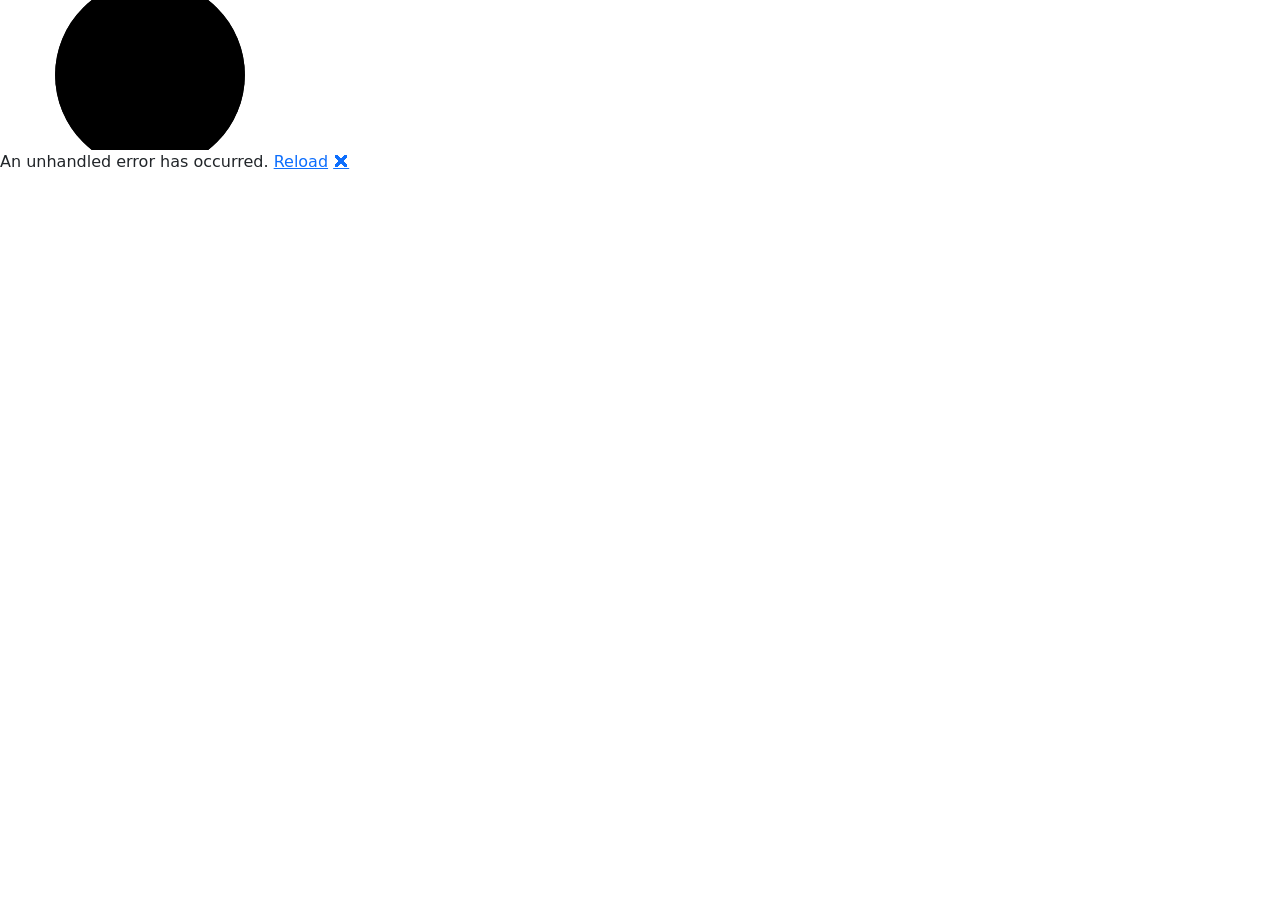
==== misas-thai-street-cuisine-2.0/wwwroot/index.html @ e7f3c505 "Fix Square.js script URL to use the correct endpoint" ====
<!DOCTYPE html>
<html lang="en">

<head>
    <meta charset="utf-8" />
    <meta name="viewport" content="width=device-width, initial-scale=1.0" />
    <title>Misa's Thai Street Cuisine</title>
    <base href="/" />
    <link rel="stylesheet" href="css/app.css" />
    <link href="misas-thai-street-cuisine-2.0.styles.css" rel="stylesheet" />
    <link rel="icon" type="image/png" href="favicon.png" />
    <link rel="preconnect" href="https://fonts.googleapis.com" />
    <link rel="preconnect" href="https://fonts.gstatic.com" crossorigin />
    <link href="https://fonts.googleapis.com/css2?family=Rock+Salt&display=swap" rel="stylesheet" />
    <link rel="stylesheet" href="https://cdnjs.cloudflare.com/ajax/libs/font-awesome/6.5.1/css/all.min.css" integrity="sha512-DTOQO9RWCH3ppGqcWaEA1BIZOC6xxalwEsw9c2QQeAIftl+Vegovlnee1c9QX4TctnWMn13TZye+giMm8e2LwA==" crossorigin="anonymous" referrerpolicy="no-referrer" />
    <link href="/css/Fonts/Amerika/Amerika.css" rel="stylesheet"/>
    <link href="/css/Fonts/Shangri La/Shangri La.css" rel="stylesheet" />
    <link href="https://fonts.googleapis.com/css?family=Roboto:300,400,500,700&display=swap" rel="stylesheet" />
    <link href="https://cdn.jsdelivr.net/npm/bootstrap@5.3.3/dist/css/bootstrap.min.css" rel="stylesheet" integrity="sha384-QWTKZyjpPEjISv5WaRU9OFeRpok6YctnYmDr5pNlyT2bRjXh0JMhjY6hW+ALEwIH" crossorigin="anonymous">
    <link href="_content/MudBlazor/MudBlazor.min.css" rel="stylesheet" />

</head>

<body>
    <div id="app">
        <svg class="loading-progress">
            <circle r="40%" cx="50%" cy="50%" />
            <circle r="40%" cx="50%" cy="50%" />
        </svg>
        <div class="loading-progress-text"></div>
    </div>

    <div id="blazor-error-ui">
        An unhandled error has occurred.
        <a href="" class="reload">Reload</a>
        <a class="dismiss">🗙</a>
    </div>
    
    <script src="https://cdn.jsdelivr.net/npm/bootstrap@5.3.8/dist/js/bootstrap.bundle.min.js" integrity="sha384-FKyoEForCGlyvwx9Hj09JcYn3nv7wiPVlz7YYwJrWVcXK/BmnVDxM+D2scQbITxI" crossorigin="anonymous"></script>
    <script src="_content/MudBlazor/MudBlazor.min.js"></script>
    <script src="https://web.squarecdn.com/v1/square.js"></script>
    <!-- Google Maps will be loaded dynamically -->
    
    <script src="js/squarePayments.js"></script>
    <script src="js/googleMapInterop.js"></script>
    <script src="js/googleMapsLoader.js"></script>
    <script src="js/cartStorage.js"></script>
    <script src="js/site.js"></script>
    <script src="js/headerShrink.js"></script>
    <script src="_framework/blazor.webassembly.js"></script>
</body>

</html>
---- misas-thai-street-cuisine-2.0/wwwroot/css/app.css ----
.delivery-input#zipcode {
    min-width: 90px !important;
    width: 110px !important;
}
/* ...existing code... */

.delivery-input {
    font-size: 1rem ;
    padding: 0.5em 1rem ;
    border-radius: 8px ;
    border: 1.5px solid #e0e0e0 ;
    min-width: 100px ;
    background: #f8f9fa ;
    box-shadow: 0 1px 6px #0001 ;
    transition: border 0.2s, box-shadow 0.2s, background 0.2s ;
    outline: none ;
}
.delivery-input:focus {
    border: 1.5px solid #ee6900 ;
    background: #fff ;
    box-shadow: 0 2px 12px #ee690033 ;
}

.invalid {
    outline: 1px solid red;
}

.validation-message {
    color: red;
}

#blazor-error-ui {
    background: lightyellow;
    bottom: 0;
    box-shadow: 0 -1px 2px rgba(0, 0, 0, 0.2);
    display: none;
    left: 0;
    padding: 0.6rem 1.25rem 0.7rem 1.25rem;
    position: fixed;
    width: 100%;
    z-index: 1000;
}

    #blazor-error-ui .dismiss {
        cursor: pointer;
        position: absolute;
        right: 0.75rem;
        top: 0.5rem;
    }

.blazor-error-boundary {
    background: url([data-uri]) no-repeat 1rem/1.8rem, #b32121;
    padding: 1rem 1rem 1rem 3.7rem;
    color: white;
}

    .blazor-error-boundary::after {
        content: "An error has occurred."
    }

.loading-progress {
    position: relative;
    display: block;
    width: 8rem;
    height: 8rem;
    margin: 20vh auto 1rem auto;
}

    .loading-progress circle {
        fill: none;
        stroke: #e0e0e0;
        stroke-width: 0.6rem;
        transform-origin: 50% 50%;
        transform: rotate(-90deg);
    }

        .loading-progress circle:last-child {
            stroke: #1b6ec2;
            stroke-dasharray: calc(3.141 * var(--blazor-load-percentage, 0%) * 0.8), 500%;
            transition: stroke-dasharray 0.05s ease-in-out;
        }

.loading-progress-text {
    position: absolute;
    text-align: center;
    font-weight: bold;
    inset: calc(20vh + 3.25rem) 0 auto 0.2rem;
}

    .loading-progress-text:after {
        content: var(--blazor-load-percentage-text, "Loading");
    }

code {
    color: #c02d76;
}
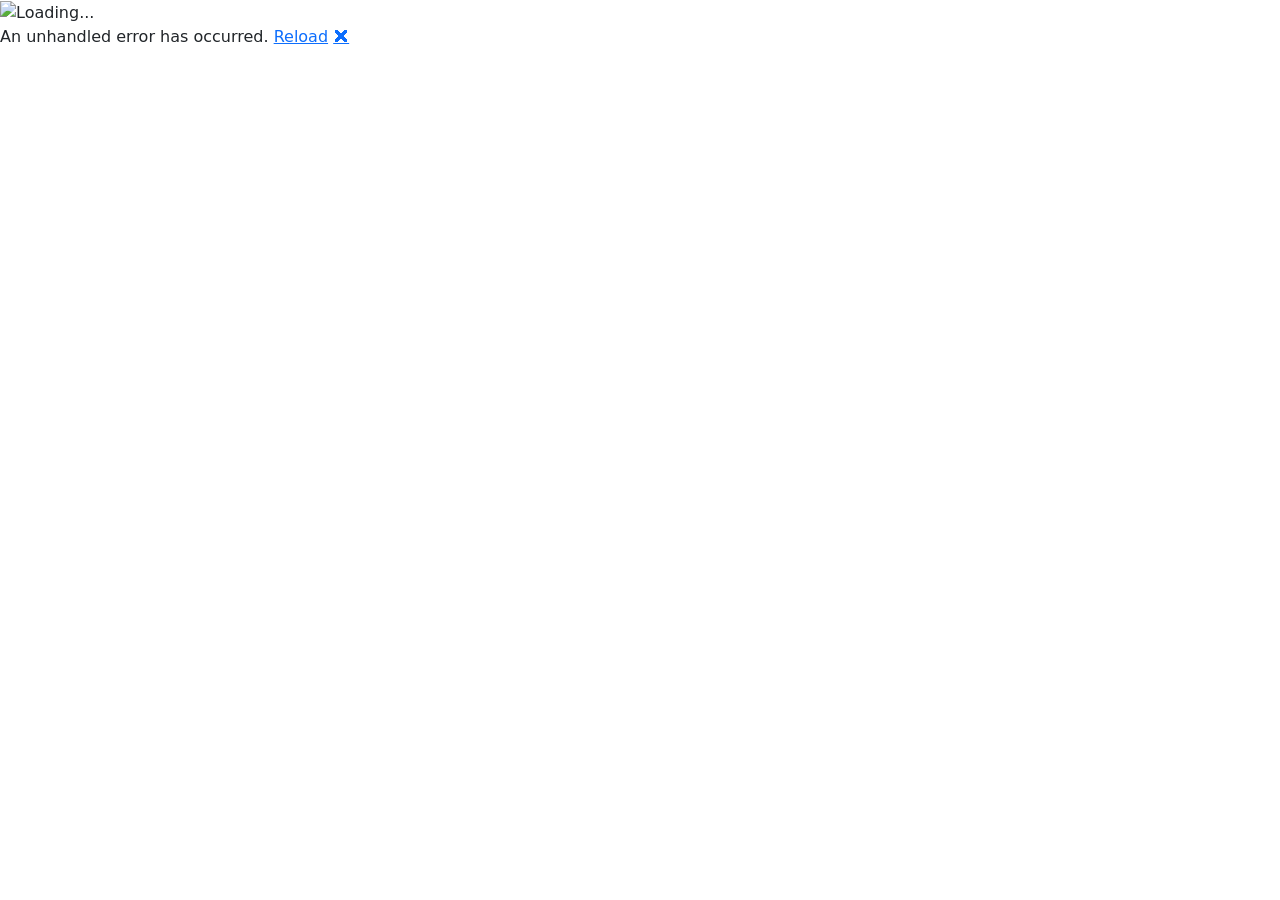
==== commit 2c0f2625: "Updated loading animation" ====
--- a/misas-thai-street-cuisine-2.0/wwwroot/index.html
+++ b/misas-thai-street-cuisine-2.0/wwwroot/index.html
@@ -8,7 +8,7 @@
     <base href="/" />
     <link rel="stylesheet" href="css/app.css" />
     <link href="misas-thai-street-cuisine-2.0.styles.css" rel="stylesheet" />
-    <link rel="icon" type="image/png" href="favicon.png" />
+    <link rel="icon" type="image/png" href="Resources/Images/Icons/logo.ico" />
     <link rel="preconnect" href="https://fonts.googleapis.com" />
     <link rel="preconnect" href="https://fonts.gstatic.com" crossorigin />
     <link href="https://fonts.googleapis.com/css2?family=Rock+Salt&display=swap" rel="stylesheet" />
@@ -18,16 +18,15 @@
     <link href="https://fonts.googleapis.com/css?family=Roboto:300,400,500,700&display=swap" rel="stylesheet" />
     <link href="https://cdn.jsdelivr.net/npm/bootstrap@5.3.3/dist/css/bootstrap.min.css" rel="stylesheet" integrity="sha384-QWTKZyjpPEjISv5WaRU9OFeRpok6YctnYmDr5pNlyT2bRjXh0JMhjY6hW+ALEwIH" crossorigin="anonymous">
     <link href="_content/MudBlazor/MudBlazor.min.css" rel="stylesheet" />
+    
+    <!-- Flatpickr -->
+    <link rel="stylesheet" href="https://cdn.jsdelivr.net/npm/flatpickr/dist/flatpickr.min.css">
 
 </head>
 
 <body>
     <div id="app">
-        <svg class="loading-progress">
-            <circle r="40%" cx="50%" cy="50%" />
-            <circle r="40%" cx="50%" cy="50%" />
-        </svg>
-        <div class="loading-progress-text"></div>
+        <img src="Resources/Images/Logos/logo_loading.gif" alt="Loading..." class="loading-gif" />
     </div>
 
     <div id="blazor-error-ui">
@@ -39,12 +38,15 @@
     <script src="https://cdn.jsdelivr.net/npm/bootstrap@5.3.8/dist/js/bootstrap.bundle.min.js" integrity="sha384-FKyoEForCGlyvwx9Hj09JcYn3nv7wiPVlz7YYwJrWVcXK/BmnVDxM+D2scQbITxI" crossorigin="anonymous"></script>
     <script src="_content/MudBlazor/MudBlazor.min.js"></script>
     <script src="https://web.squarecdn.com/v1/square.js"></script>
+    <!-- Flatpickr -->
+    <script src="https://cdn.jsdelivr.net/npm/flatpickr"></script>
     <!-- Google Maps will be loaded dynamically -->
     
     <script src="js/squarePayments.js"></script>
     <script src="js/googleMapInterop.js"></script>
     <script src="js/googleMapsLoader.js"></script>
     <script src="js/cartStorage.js"></script>
+    <script src="js/flatpickrInterop.js"></script>
     <script src="js/site.js"></script>
     <script src="js/headerShrink.js"></script>
     <script src="_framework/blazor.webassembly.js"></script>
--- a/misas-thai-street-cuisine-2.0/wwwroot/css/app.css
+++ b/misas-thai-street-cuisine-2.0/wwwroot/css/app.css
@@ -58,39 +58,112 @@
         content: "An error has occurred."
     }
 
-.loading-progress {
-    position: relative;
+.loading-gif {
     display: block;
-    width: 8rem;
-    height: 8rem;
-    margin: 20vh auto 1rem auto;
+    width: 300px;
+    height: auto;
+    margin: 30vh auto;
 }
-
-    .loading-progress circle {
-        fill: none;
-        stroke: #e0e0e0;
-        stroke-width: 0.6rem;
-        transform-origin: 50% 50%;
-        transform: rotate(-90deg);
-    }
-
-        .loading-progress circle:last-child {
-            stroke: #1b6ec2;
-            stroke-dasharray: calc(3.141 * var(--blazor-load-percentage, 0%) * 0.8), 500%;
-            transition: stroke-dasharray 0.05s ease-in-out;
-        }
-
-.loading-progress-text {
-    position: absolute;
-    text-align: center;
-    font-weight: bold;
-    inset: calc(20vh + 3.25rem) 0 auto 0.2rem;
-}
-
-    .loading-progress-text:after {
-        content: var(--blazor-load-percentage-text, "Loading");
-    }
 
 code {
     color: #c02d76;
 }
+
+/* Flatpickr Custom Styling */
+.flatpickr-calendar {
+    border-radius: 8px;
+    box-shadow: 0 4px 12px rgba(0, 0, 0, 0.15);
+    border: 2px solid #ddd;
+}
+
+.flatpickr-day.selected,
+.flatpickr-day.startRange,
+.flatpickr-day.endRange {
+    background: #ee6900 !important;
+    border-color: #ee6900 !important;
+}
+
+.flatpickr-day.selected:hover,
+.flatpickr-day.startRange:hover,
+.flatpickr-day.endRange:hover {
+    background: #ff9800 !important;
+    border-color: #ff9800 !important;
+}
+
+.flatpickr-day:hover {
+    background: #fff3e0;
+    border-color: #fff3e0;
+}
+
+.flatpickr-months .flatpickr-month {
+    background: #ee6900;
+}
+
+.flatpickr-current-month .flatpickr-monthDropdown-months {
+    background: #ee6900;
+    color: white;
+}
+
+.flatpickr-current-month .numInputWrapper span.arrowUp:after {
+    border-bottom-color: white;
+}
+
+.flatpickr-current-month .numInputWrapper span.arrowDown:after {
+    border-top-color: white;
+}
+
+.flatpickr-current-month input.cur-year {
+    color: white;
+}
+
+.flatpickr-weekdays {
+    background: #fff3e0;
+}
+
+span.flatpickr-weekday {
+    color: #ee6900;
+    font-weight: 600;
+}
+
+.flatpickr-input.form-control[readonly] {
+    background-color: white !important;
+    cursor: pointer;
+}
+
+/* Ensure flatpickr input matches other form controls exactly */
+.flatpickr-input.form-control,
+input.flatpickr.form-control {
+    width: 100% !important;
+    padding: 0.75rem !important;
+    border: 2px solid #ddd !important;
+    border-radius: 8px !important;
+    font-size: 1rem !important;
+    font-family: 'Montserrat', sans-serif !important;
+    transition: border-color 0.2s, box-shadow 0.2s;
+    line-height: 1.5 !important;
+    box-sizing: border-box !important;
+}
+
+/* Override all possible focus states for flatpickr input */
+.flatpickr-input:focus,
+.flatpickr-input.form-control:focus,
+.flatpickr-input.form-control.active,
+input.flatpickr-input:focus,
+input.flatpickr.form-control:focus,
+.form-control.flatpickr-input:focus {
+    border-color: #ee6900 !important;
+    box-shadow: 0 0 0 0.2rem rgba(238, 105, 0, 0.25) !important;
+    outline: none !important;
+}
+
+.flatpickr-input.form-control {
+    transition: border-color 0.2s, box-shadow 0.2s;
+}
+
+/* Override any Bootstrap focus styles */
+.flatpickr-input:focus-visible,
+input.flatpickr:focus-visible {
+    border-color: #ee6900 !important;
+    box-shadow: 0 0 0 0.2rem rgba(238, 105, 0, 0.25) !important;
+    outline: none !important;
+}
